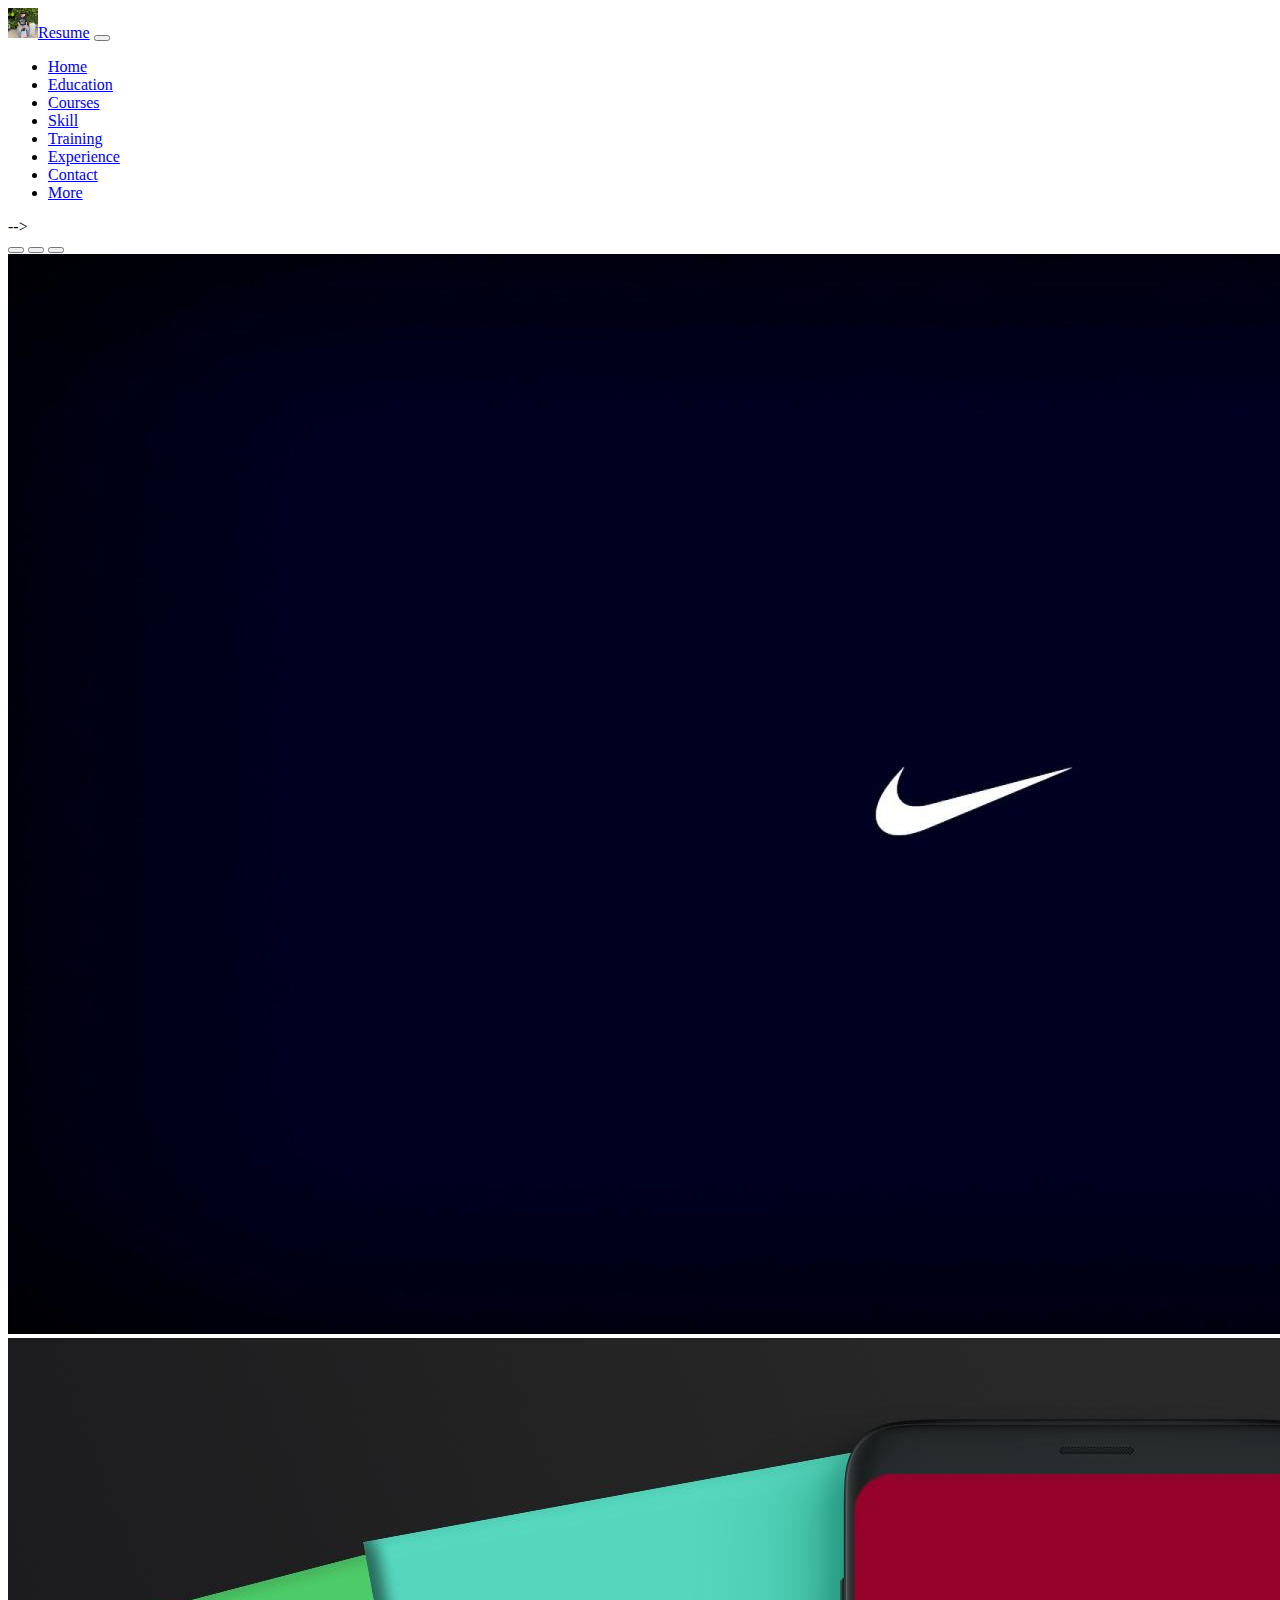
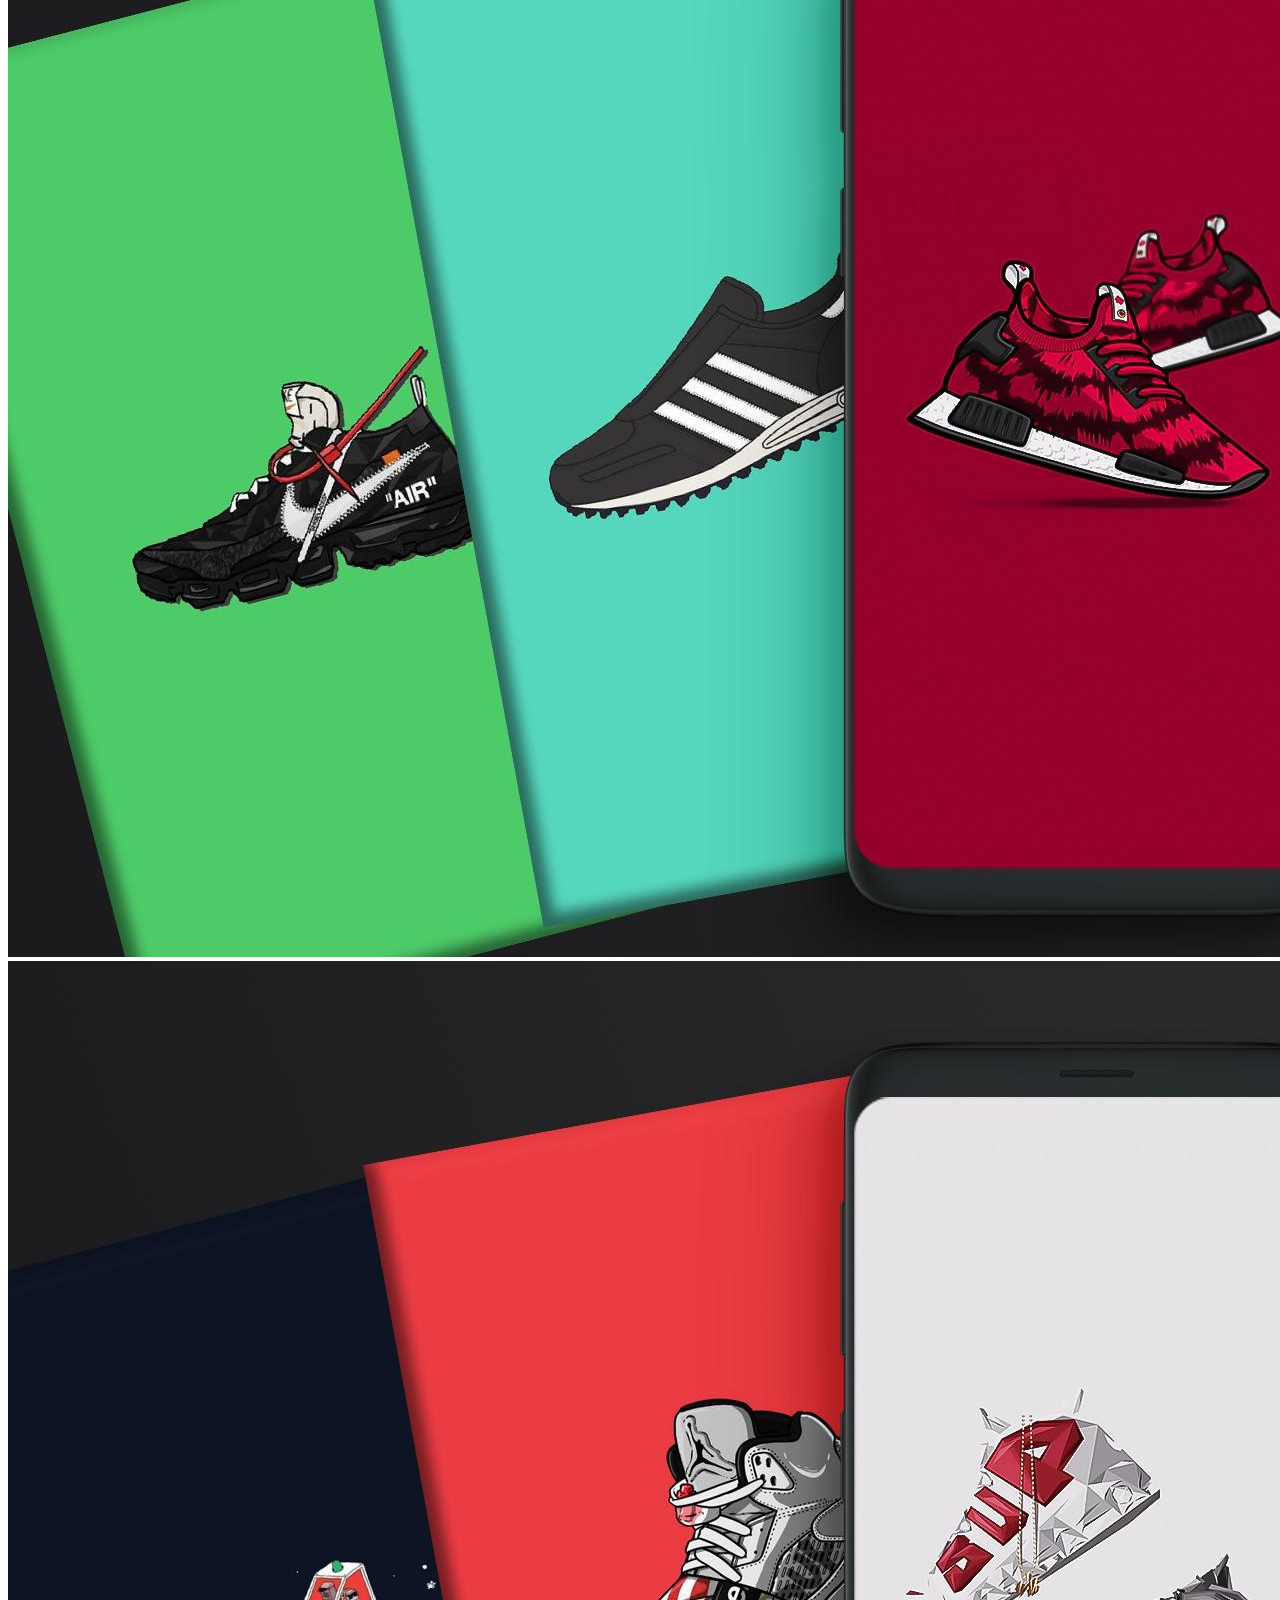
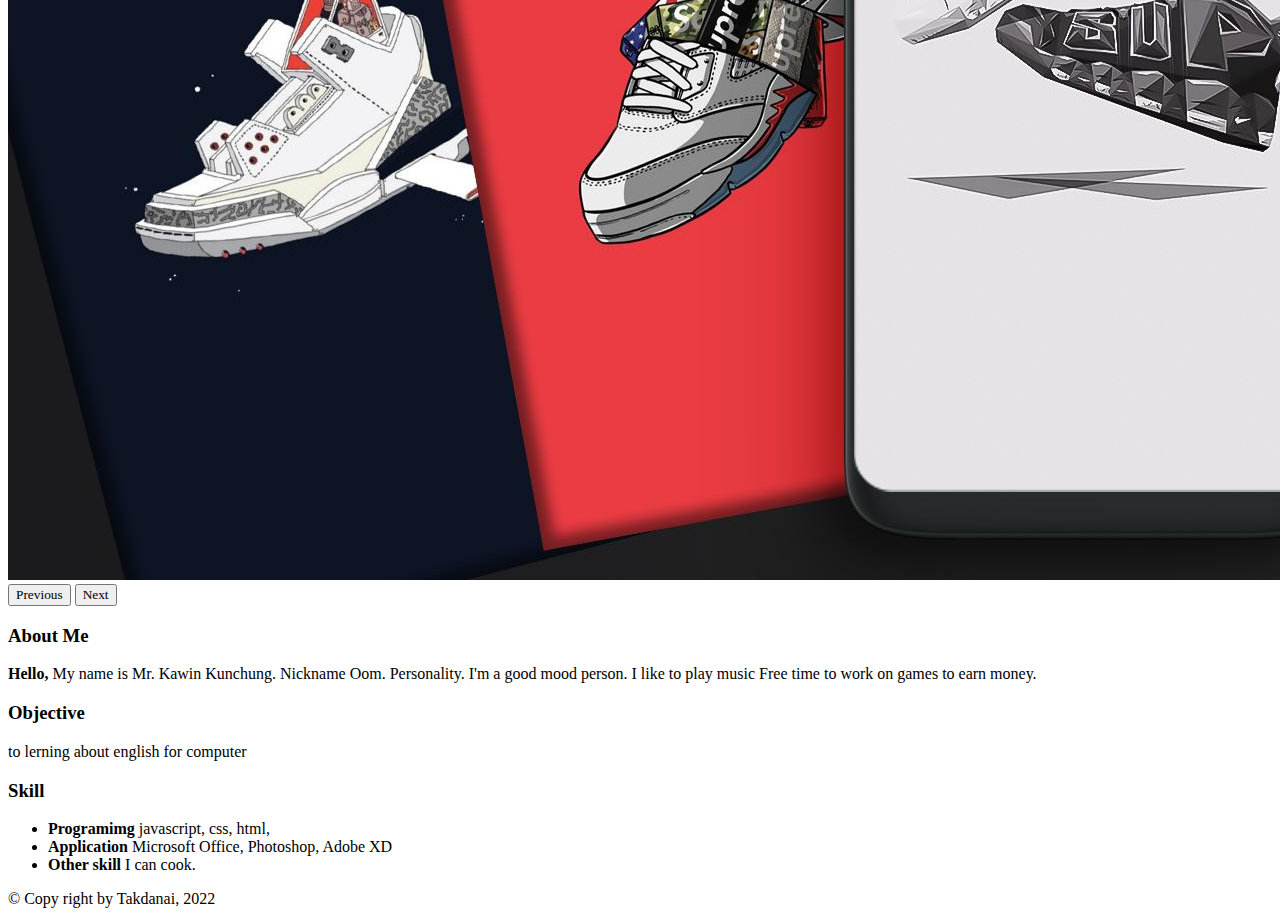
==== src/index.html @ 8458f903 "first commit" ====
<!DOCTYPE html>
<html lang="en">

<head>
    <meta charset="UTF-8">
    <meta http-equiv="X-UA-Compatible" content="IE=edge">
    <meta name="viewport" content="width=device-width, initial-scale=1.0">
    <title>Document</title>
    <!-- <link rel="stylesheet" href="scr/bootstrap/css/bootstrap.min.css"> -->
    <link href="https://cdn.jsdelivr.net/npm/bootstrap@5.0.2/dist/css/bootstrap.min.css" rel="stylesheet" integrity="sha384-EVSTQN3/azprG1Anm3QDgpJLIm9Nao0Yz1ztcQTwFspd3yD65VohhpuuCOmLASjC" crossorigin="anonymous">
    <style>
      @import url('https://fonts.googleapis.com/css2?family=IBM+Plex+Sans+Thai:wght@300&fam ily=Prompt:ital,wght@0,100;0,400;1,100&display=swap');
      @import url('https://fonts.googleapis.com/css2?family=Prompt&display=swap');
      @font-face {
          font-family: "Bangna";
          src: url('src/font/bangna-new.ttf'),
               url('src/font/bangna-new.eot');

      }
      *{            
          font-family: "Bangna";
      }
  </style>
  <link rel="stylesheet" href="src/css/custom.css">
</head>

<body>
  <!-- เมนู -->
  <nav class="navbar navbar-expand-sm navbar-dark bg-dark fixed-top">
    <div class="container">
      <a class="navbar-brand" href="#"><img src="images/me.jpg" alt="" class="rounded-pill me-2 " style="width: 30px;"  >Resume</a>
      <button class="navbar-toggler" type="button" data-bs-toggle="collapse" data-bs-target="#navbarSupportedContent" aria-controls="navbarSupportedContent" aria-expanded="false" aria-label="Toggle navigation">
        <span class="navbar-toggler-icon"></span>
      </button>
      <div class="collapse navbar-collapse" id="navbarSupportedContent">
        <ul class="navbar-nav ms-auto mb-2 mb-lg-0">
          <li class="nav-item">
            <a class="nav-link active" aria-current="page" href="index.html">Home</a>
        </li>
        <li class="nav-item">
            <a class="nav-link" href="education.html">Education</a>
        <li class="nav-item">
            <a class="nav-link" href="courses.html">Courses</a>
        <li class="nav-item">
            <a class="nav-link" href="skill.html">Skill</a>
        <li class="nav-item">
            <a class="nav-link" href="training.html">Training</a>
        <li class="nav-item">
            <a class="nav-link" href="experience.html">Experience</a>
        <li class="nav-item">
            <a class="nav-link" href="contact.html">Contact</a>
        <li class="nav-item">
            <a class="nav-link" href="more.html">More</a>
        </ul>
      </div>
    </div>
  </nav>
       
<!-- <--ภาพสไลด์--> -->
<div id="carouselExampleIndicators" class="carousel slide" data-bs-ride="carousel">
  <div class="carousel-indicators">
    <button type="button" data-bs-target="#carouselExampleIndicators" data-bs-slide-to="0" class="active" aria-current="true" aria-label="Slide 1"></button>
    <button type="button" data-bs-target="#carouselExampleIndicators" data-bs-slide-to="1" aria-label="Slide 2"></button>
    <button type="button" data-bs-target="#carouselExampleIndicators" data-bs-slide-to="2" aria-label="Slide 3"></button>
  </div>
  <div class="carousel-inner">
    <div class="carousel-item active">
      <img src="images/screen1.jpg" class="d-block w-100" alt="...">
    </div>
    <div class="carousel-item">
      <img src="images/screen-2.jpg" class="d-block w-100" alt="...">
    </div>
    <div class="carousel-item">
      <img src="images/screen3.jpg" class="d-block w-100" alt="...">
    </div>
  </div>
  <button class="carousel-control-prev" type="button" data-bs-target="#carouselExampleIndicators" data-bs-slide="prev">
    <span class="carousel-control-prev-icon" aria-hidden="true"></span>
    <span class="visually-hidden">Previous</span>
  </button>
  <button class="carousel-control-next" type="button" data-bs-target="#carouselExampleIndicators" data-bs-slide="next">
    <span class="carousel-control-next-icon" aria-hidden="true"></span>
    <span class="visually-hidden">Next</span>
  </button>
</div>
<!-- แบ่ง 2 คอลัมน์ -->

<div class="container mt-3 mb-3">   
  <div class="row">
      <div class="col-sm-4">
          <h3>About Me</h3>
          <p>
            <b>Hello,</b> My name is Mr. Kawin Kunchung. Nickname Oom. Personality. I'm a 
            good mood person. I like to play music Free time to work on games to earn money.
          </p>
      </div>
      <div class="col-sm-4">
          <h3>Objective</h3>
          <p>
            to lerning about english for computer
          </p>
      </div>
      <div class="col-sm-4">
          <h3>Skill</h3>
          <ul>
            <li><b>Programimg</b> javascript, css, html, </li>
            <li><b>Application</b> Microsoft Office, Photoshop, Adobe XD</li>
            <li><b>Other skill</b> I can cook.</li>
          </ul>
      </div>
  </div>
</div>
 <!-- footer -->

 <footer>
  <div class="container-fluid py-3 bg-dark text-center fixed-bottom" >
    <span class="text-white">&COPY; Copy right by Takdanai, 2022</span>
  </div>
</footer>

    <!-- <link rel="stylesheet" href="src/bootstrap/js/bootstrap.bundle.js"> -->
    <script src="https://cdn.jsdelivr.net/npm/bootstrap@5.0.2/dist/js/bootstrap.bundle.min.js"
        integrity="sha384-MrcW6ZMFYlzcLA8Nl+NtUVF0sA7MsXsP1UyJoMp4YLEuNSfAP+JcXn/tWtIaxVXM" crossorigin="anonymous">
    </script>
</body>

</html>
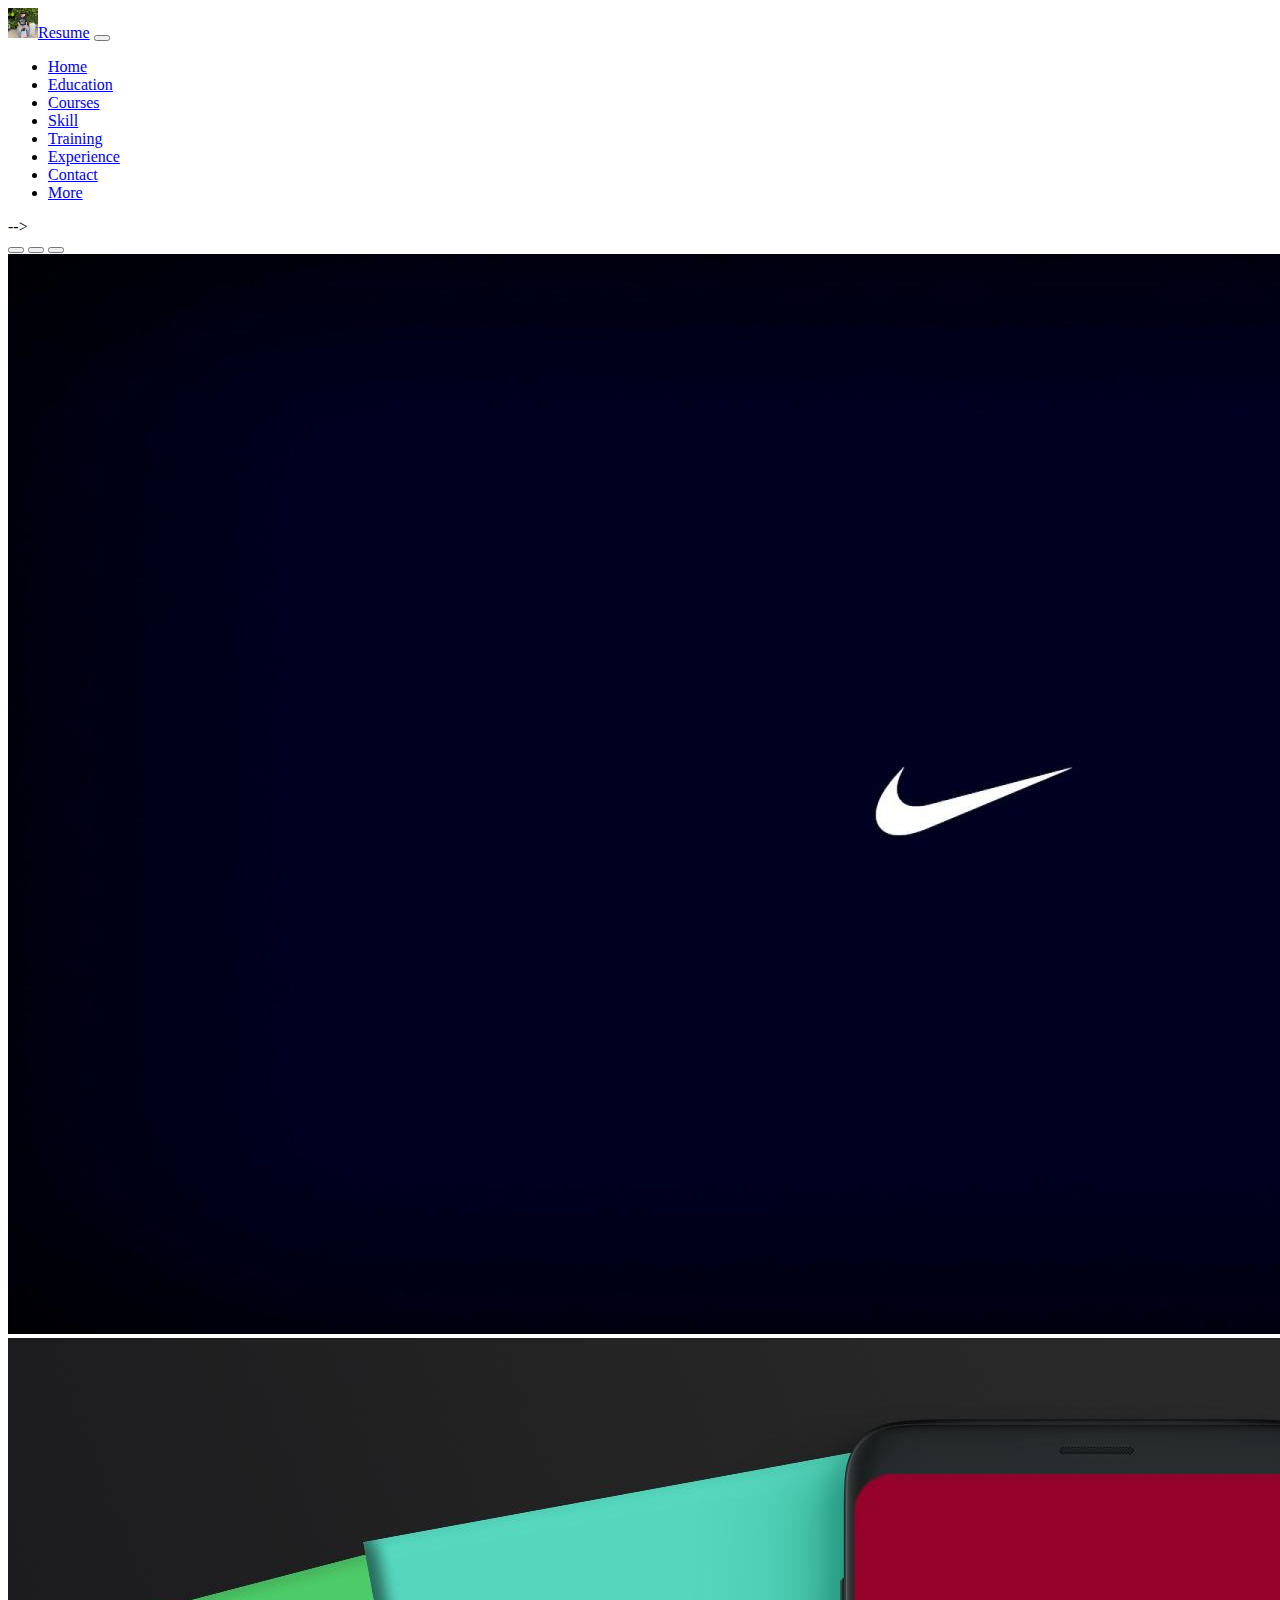
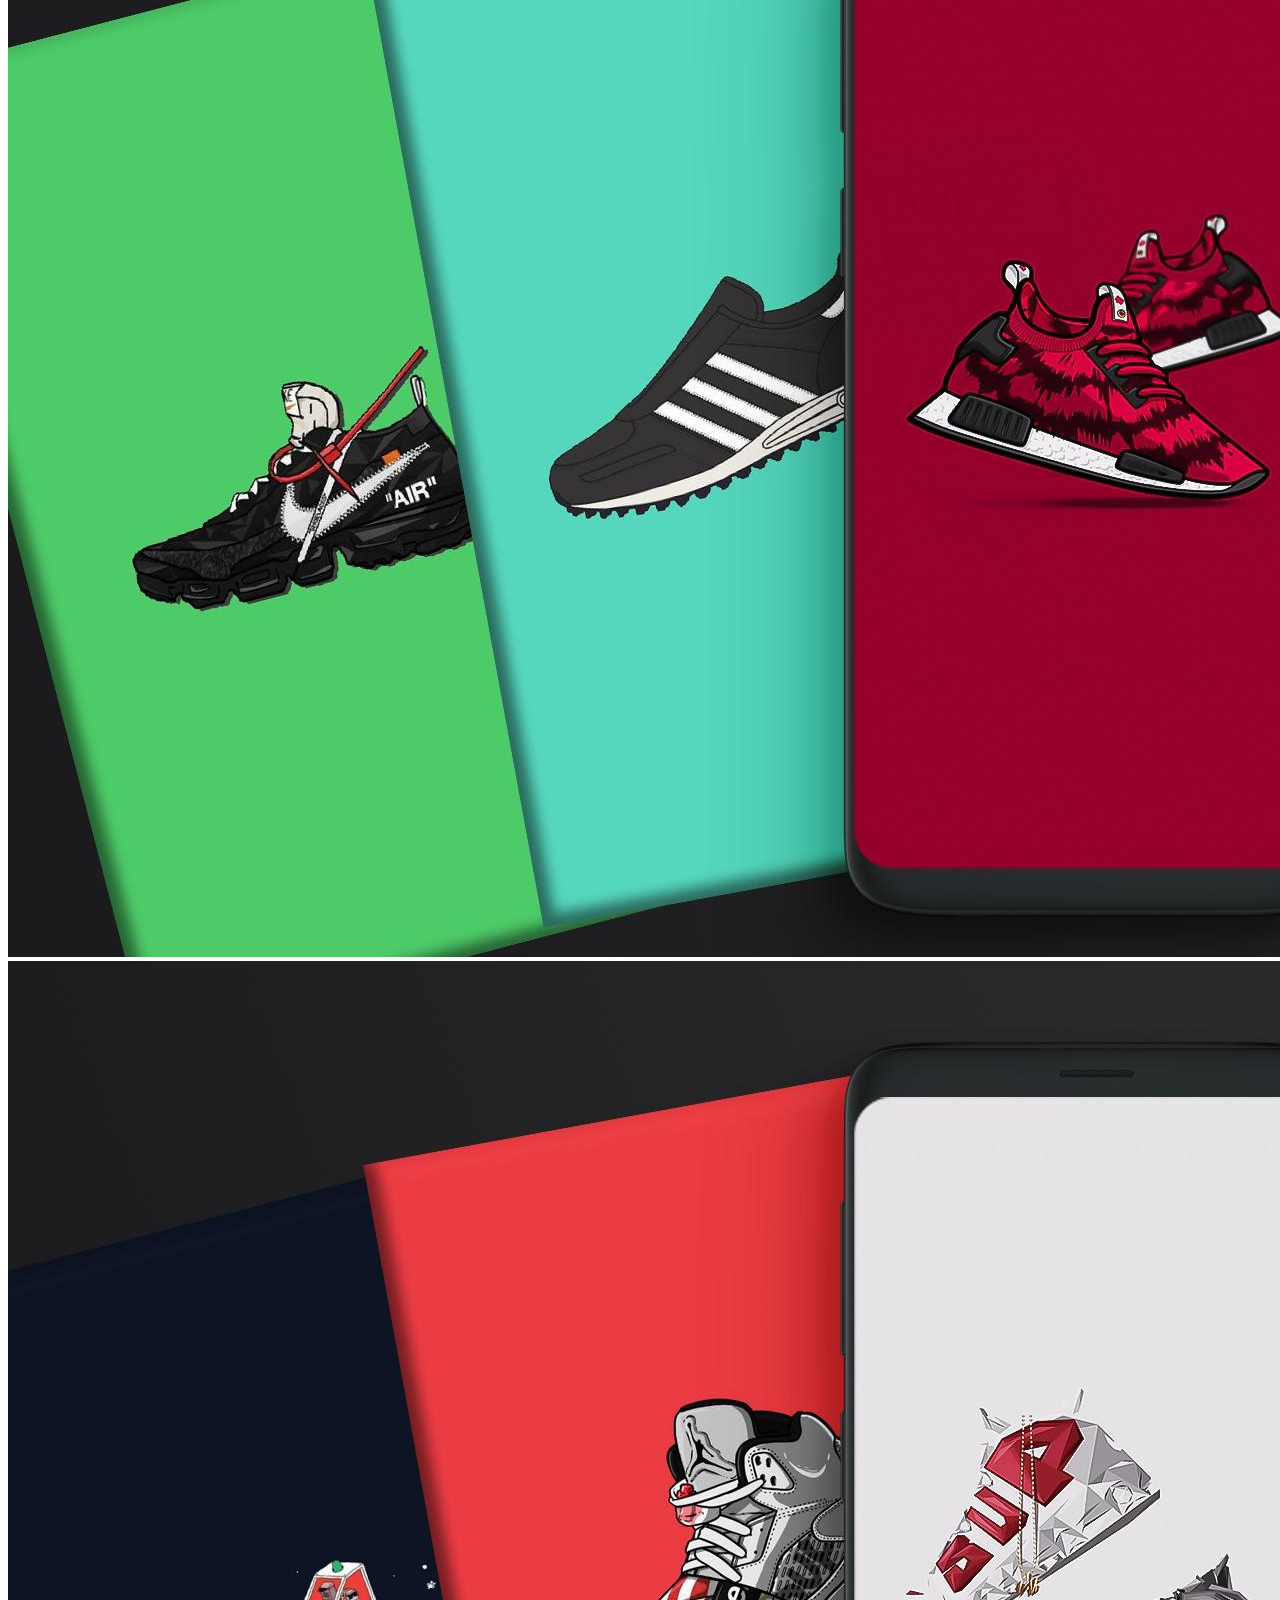
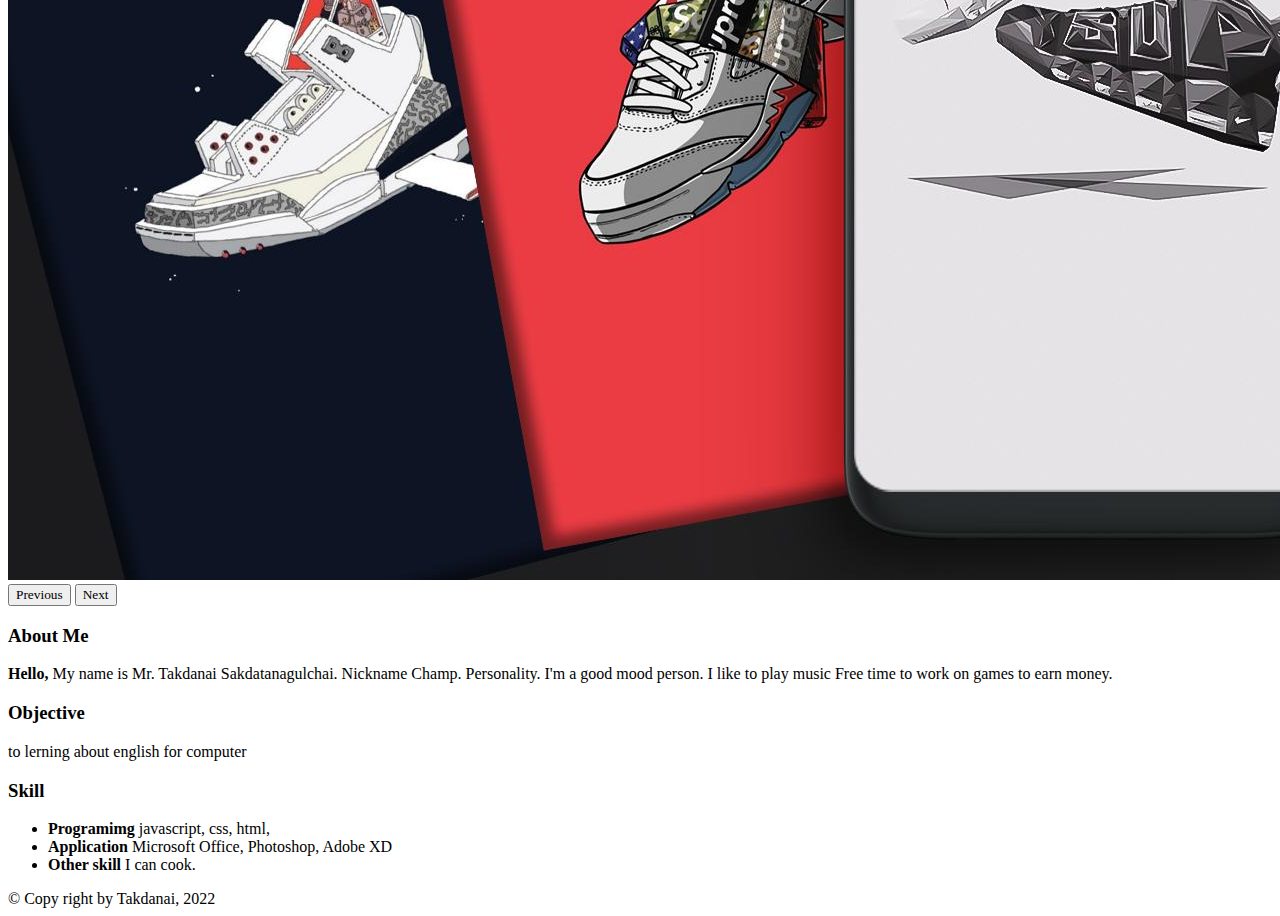
==== commit e49685c1: "first commit" ====
--- a/src/index.html
+++ b/src/index.html
@@ -90,7 +90,7 @@
       <div class="col-sm-4">
           <h3>About Me</h3>
           <p>
-            <b>Hello,</b> My name is Mr. Kawin Kunchung. Nickname Oom. Personality. I'm a 
+            <b>Hello,</b> My name is Mr. Takdanai Sakdatanagulchai. Nickname Champ. Personality. I'm a 
             good mood person. I like to play music Free time to work on games to earn money.
           </p>
       </div>
